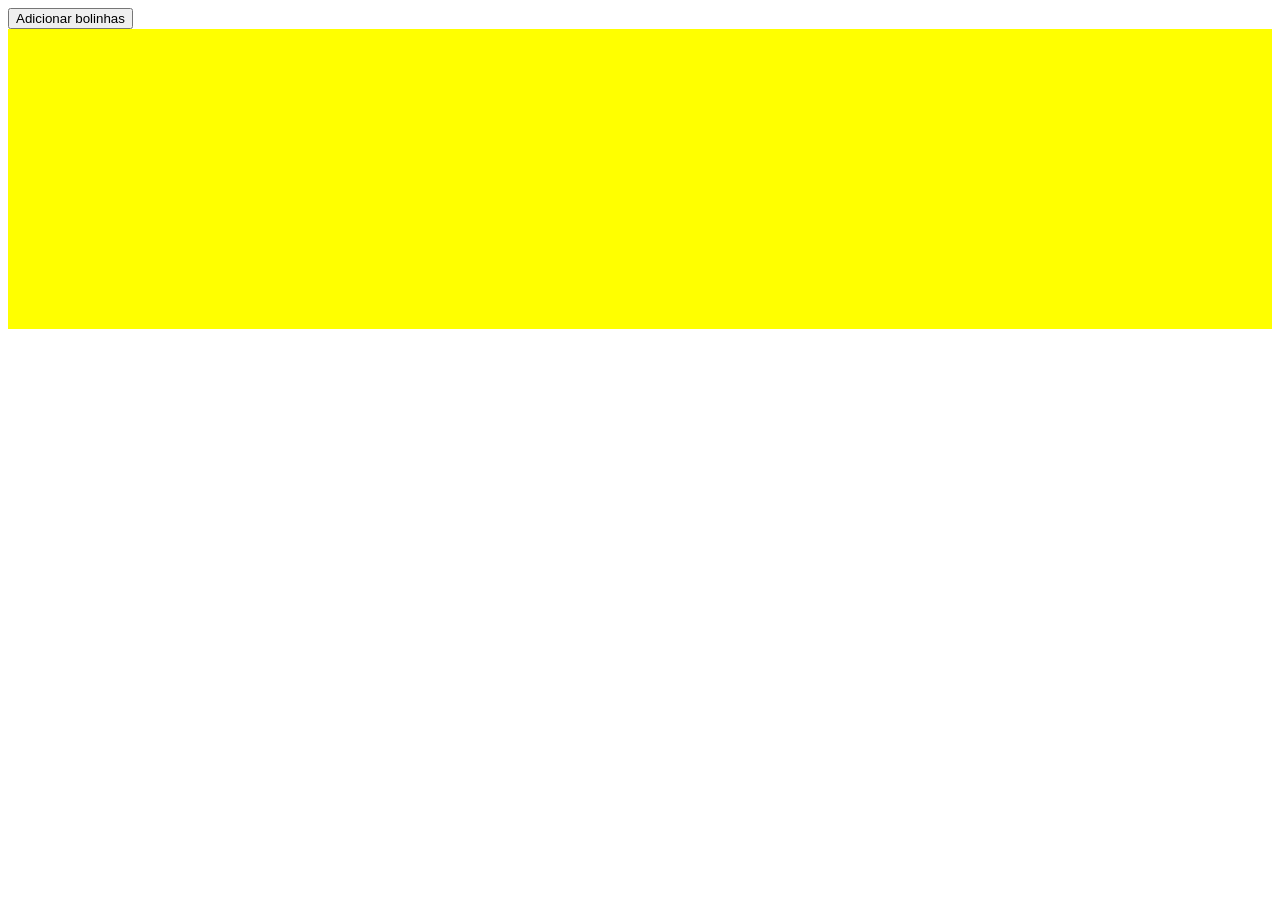
==== 04_atividade/atividade4.html @ eb7738c9 "a" ====
<!DOCTYPE html>
<html lang="en">
<head>
    <meta charset="UTF-8">
    <meta name="viewport" content="width=device-width, initial-scale=1.0">
    <title>Atividade 4</title>
    <link rel="stylesheet" href="atividade4.css">
</head>
<body>
    <button id="addBolinhas">Adicionar bolinhas</button>
    <div id="agrupaBolinhas"></div>
    
    <script src="./atividade4.js"></script>
</body>
</html>
---- 04_atividade/atividade4.css ----
.bolinha{
    background-color: blue;
    width: 25px;
    height: 25px;
    display: block;
    float: left;
    border-radius: 50%;
    margin: 5px;
}
#agrupaBolinhas{
    width: 100%;
    height: 300px;
    background-color: yellow;
}
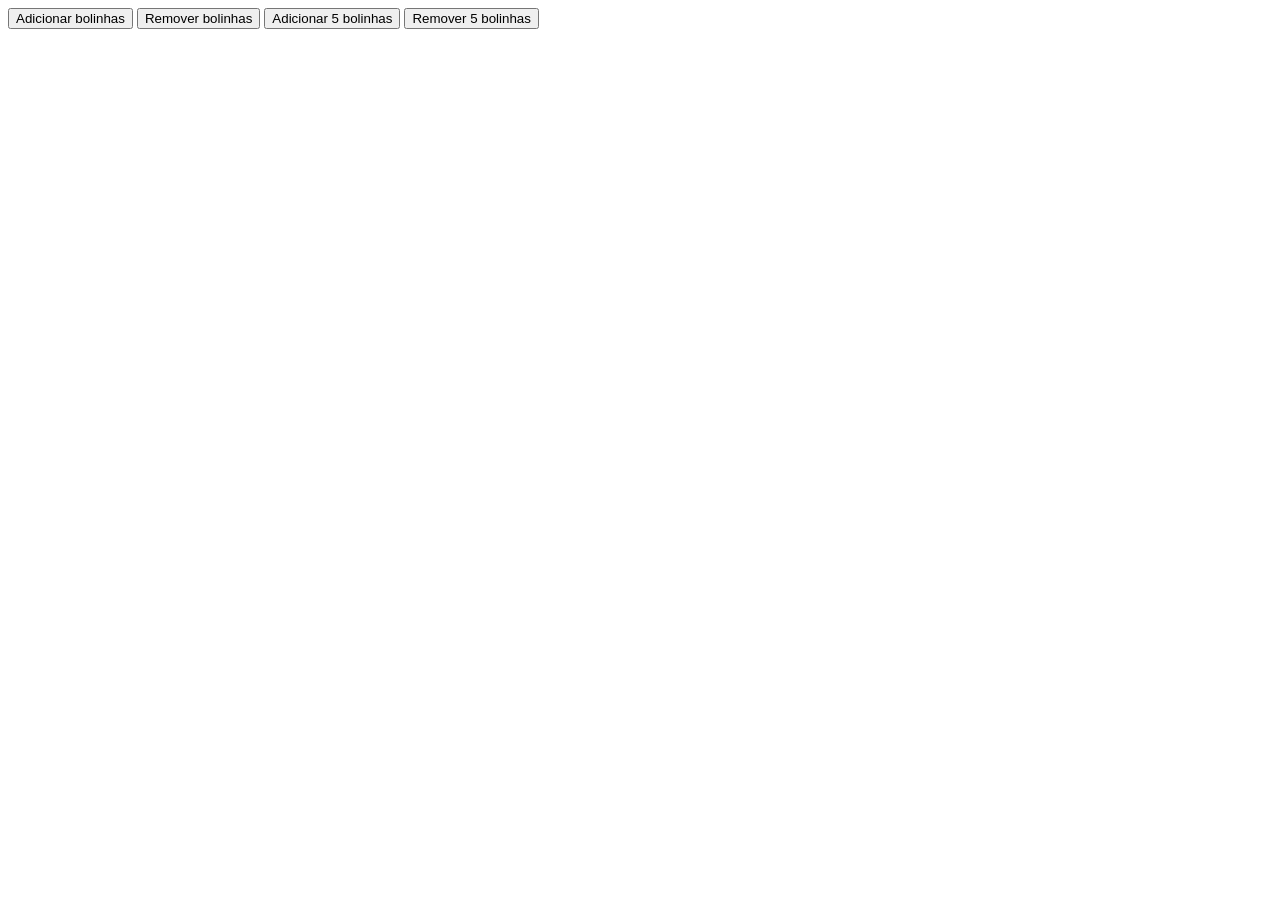
==== commit 5f0ac5aa: "removr bolinhas" ====
--- a/04_atividade/atividade4.html
+++ b/04_atividade/atividade4.html
@@ -8,6 +8,9 @@
 </head>
 <body>
     <button id="addBolinhas">Adicionar bolinhas</button>
+    <button id="removerBolinhas">Remover bolinhas</button>
+    <button id="addBolinhas5">Adicionar 5 bolinhas</button>
+    <button id="removerBolinhas5">Remover 5 bolinhas</button>
     <div id="agrupaBolinhas"></div>
     
     <script src="./atividade4.js"></script>
--- a/04_atividade/atividade4.css
+++ b/04_atividade/atividade4.css
@@ -1,14 +1,9 @@
 .bolinha{
-    background-color: blue;
+    background-color: red;
     width: 25px;
     height: 25px;
     display: block;
     float: left;
     border-radius: 50%;
     margin: 5px;
-}
-#agrupaBolinhas{
-    width: 100%;
-    height: 300px;
-    background-color: yellow;
 }
